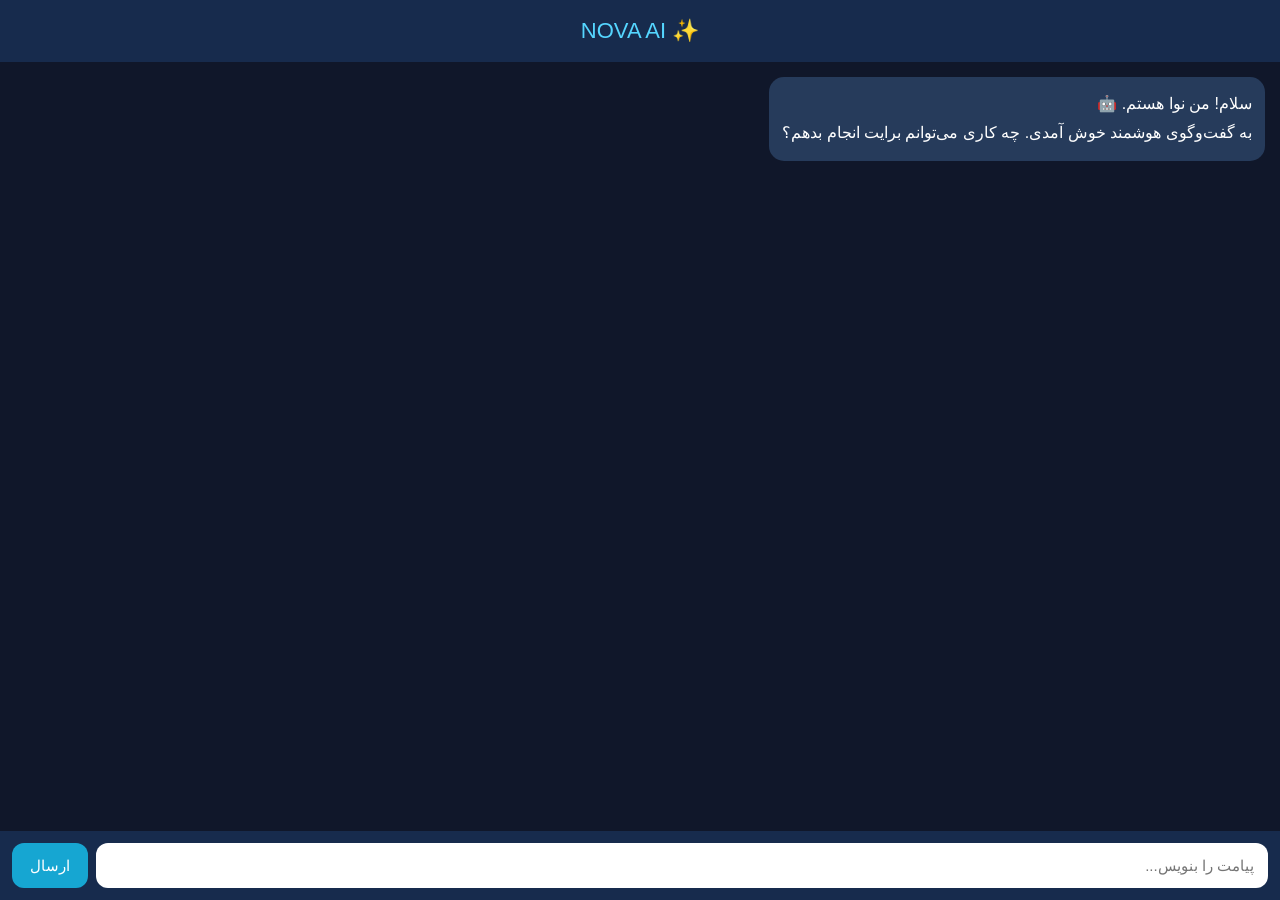
==== chat.html @ f6ca8f1d "Add initial chat interface in chat.html" ====
<!DOCTYPE html>
<html lang="fa" dir="rtl">
<head>
<meta charset="UTF-8">
<meta name="viewport" content="width=device-width, initial-scale=1">
<title>NOVA AI - Chat</title>
<style>
*{box-sizing:border-box}
body{
 margin:0;background:#10172a;color:white;
 font-family:Tahoma,Arial,sans-serif;
 display:flex;flex-direction:column;height:100vh
}
header{
 padding:18px;background:#172b4d;
 text-align:center;color:#55d6ff;font-size:22px
}
#messages{
 flex:1;overflow-y:auto;padding:15px;
 display:flex;flex-direction:column;gap:12px
}
.msg{
 padding:13px;border-radius:15px;
 max-width:85%;line-height:1.8
}
.bot{background:#263b5b;align-self:flex-start}
.user{background:#087eaa;align-self:flex-end}
form{
 display:flex;gap:8px;padding:12px;
 background:#172b4d
}
input{
 flex:1;min-width:0;padding:14px;
 border:0;border-radius:12px;font-size:15px
}
button{
 border:0;border-radius:12px;
 background:#16a6d2;color:white;
 padding:12px 18px;font-size:15px
}
a{color:#55d6ff;text-decoration:none}
</style>
</head>
<body>
<header>✨ NOVA AI</header>

<div id="messages">
<div class="msg bot">
سلام! من نوا هستم. 🤖<br>
به گفت‌وگوی هوشمند خوش آمدی.
چه کاری می‌توانم برایت انجام بدهم؟
</div>
</div>

<form id="chatForm">
<input id="messageInput" placeholder="پیامت را بنویس..." autocomplete="off">
<button type="submit">ارسال</button>
</form>

<script>
const form=document.getElementById("chatForm");
const input=document.getElementById("messageInput");
const messages=document.getElementById("messages");

form.addEventListener("submit",function(e){
 e.preventDefault();
 const value=input.value.trim();
 if(!value)return;

 const user=document.createElement("div");
 user.className="msg user";
 user.textContent=value;
 messages.appendChild(user);
 input.value="";

 const bot=document.createElement("div");
 bot.className="msg bot";
 bot.textContent="پیامت دریافت شد! این نسخه آزمایشی نوا است. برای پاسخ هوشمند واقعی باید موتور هوش مصنوعی به آن متصل شود.";
 messages.appendChild(bot);
 messages.scrollTop=messages.scrollHeight;
});
</script>
</body>
</html>
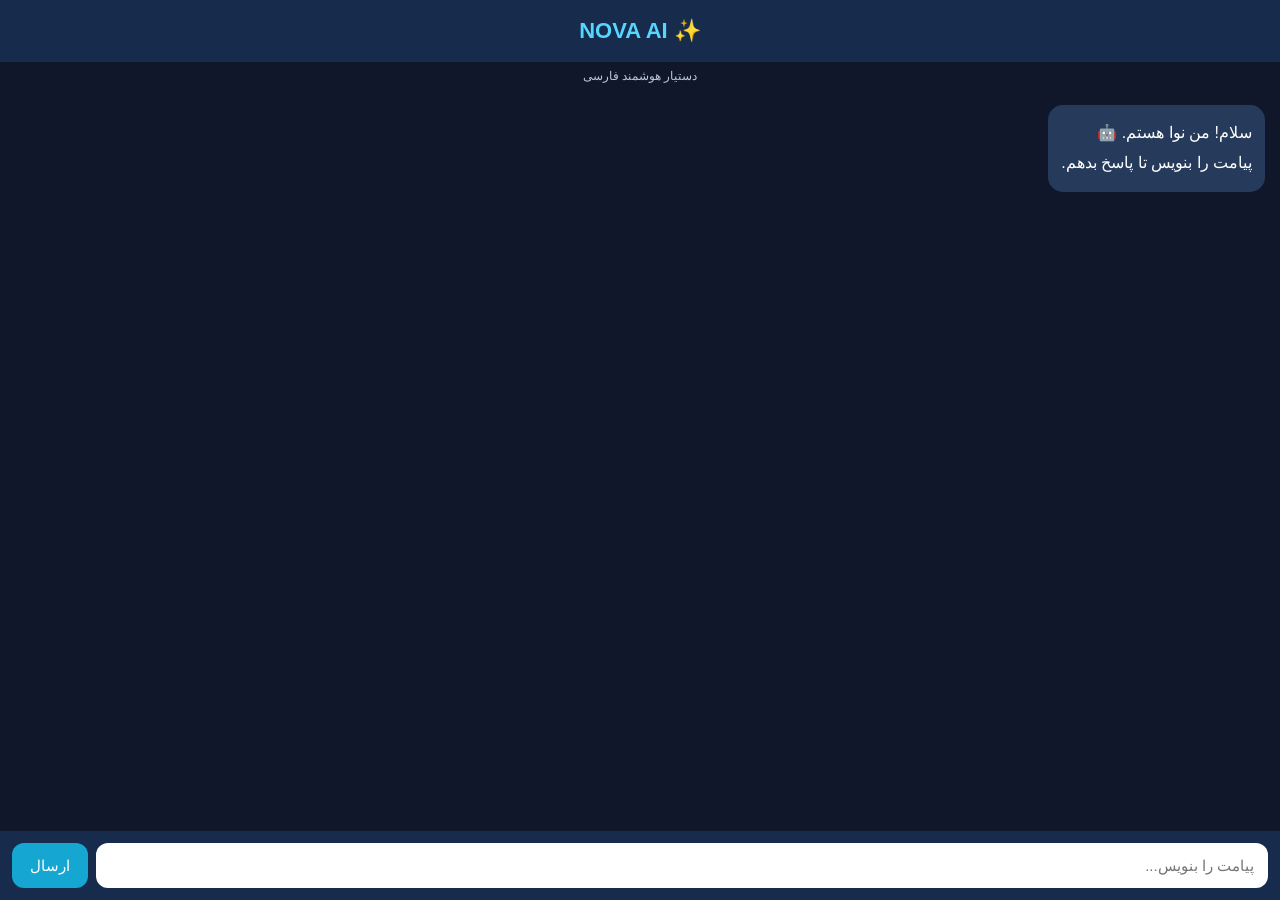
==== commit 1297f617: "Connect NOVA chat interface to AI Worker" ====
--- a/chat.html
+++ b/chat.html
@@ -3,82 +3,76 @@
 <head>
 <meta charset="UTF-8">
 <meta name="viewport" content="width=device-width, initial-scale=1">
-<title>NOVA AI - Chat</title>
+<meta name="theme-color" content="#10172a">
+<title>NOVA AI - گفت‌وگوی هوشمند</title>
 <style>
 *{box-sizing:border-box}
-body{
- margin:0;background:#10172a;color:white;
- font-family:Tahoma,Arial,sans-serif;
- display:flex;flex-direction:column;height:100vh
-}
-header{
- padding:18px;background:#172b4d;
- text-align:center;color:#55d6ff;font-size:22px
-}
-#messages{
- flex:1;overflow-y:auto;padding:15px;
- display:flex;flex-direction:column;gap:12px
-}
-.msg{
- padding:13px;border-radius:15px;
- max-width:85%;line-height:1.8
-}
+body{margin:0;background:#10172a;color:#fff;font-family:Tahoma,Arial,sans-serif;display:flex;flex-direction:column;height:100dvh}
+header{padding:18px;background:#172b4d;text-align:center;color:#55d6ff;font-size:22px;font-weight:bold}
+#status{text-align:center;color:#b8c7dc;font-size:12px;padding:7px}
+#messages{flex:1;overflow-y:auto;padding:15px;display:flex;flex-direction:column;gap:12px}
+.msg{padding:13px;border-radius:15px;max-width:88%;line-height:1.9;white-space:pre-wrap;overflow-wrap:anywhere}
 .bot{background:#263b5b;align-self:flex-start}
 .user{background:#087eaa;align-self:flex-end}
-form{
- display:flex;gap:8px;padding:12px;
- background:#172b4d
-}
-input{
- flex:1;min-width:0;padding:14px;
- border:0;border-radius:12px;font-size:15px
-}
-button{
- border:0;border-radius:12px;
- background:#16a6d2;color:white;
- padding:12px 18px;font-size:15px
-}
-a{color:#55d6ff;text-decoration:none}
+form{display:flex;gap:8px;padding:12px;background:#172b4d}
+input{flex:1;min-width:0;padding:14px;border:0;border-radius:12px;font-size:15px;outline:none}
+button{border:0;border-radius:12px;background:#16a6d2;color:white;padding:12px 18px;font-size:15px}
+button:disabled{opacity:.55}
 </style>
 </head>
 <body>
 <header>✨ NOVA AI</header>
-
-<div id="messages">
-<div class="msg bot">
-سلام! من نوا هستم. 🤖<br>
-به گفت‌وگوی هوشمند خوش آمدی.
-چه کاری می‌توانم برایت انجام بدهم؟
-</div>
-</div>
-
+<div id="status">دستیار هوشمند فارسی</div>
+<div id="messages"><div class="msg bot">سلام! من نوا هستم. 🤖
+پیامت را بنویس تا پاسخ بدهم.</div></div>
 <form id="chatForm">
-<input id="messageInput" placeholder="پیامت را بنویس..." autocomplete="off">
-<button type="submit">ارسال</button>
+<input id="messageInput" placeholder="پیامت را بنویس..." autocomplete="off" required>
+<button id="sendButton" type="submit">ارسال</button>
 </form>
-
 <script>
-const form=document.getElementById("chatForm");
-const input=document.getElementById("messageInput");
-const messages=document.getElementById("messages");
-
-form.addEventListener("submit",function(e){
- e.preventDefault();
- const value=input.value.trim();
- if(!value)return;
-
- const user=document.createElement("div");
- user.className="msg user";
- user.textContent=value;
- messages.appendChild(user);
- input.value="";
-
- const bot=document.createElement("div");
- bot.className="msg bot";
- bot.textContent="پیامت دریافت شد! این نسخه آزمایشی نوا است. برای پاسخ هوشمند واقعی باید موتور هوش مصنوعی به آن متصل شود.";
- messages.appendChild(bot);
- messages.scrollTop=messages.scrollHeight;
+const API_URL = "https://throbbing-thunder-c3b3.sayedmujtabaebadi2.workers.dev";
+const form = document.getElementById("chatForm");
+const input = document.getElementById("messageInput");
+const messagesEl = document.getElementById("messages");
+const sendButton = document.getElementById("sendButton");
+const conversation = [];
+function addMessage(text, kind) {
+  const el = document.createElement("div");
+  el.className = "msg " + kind;
+  el.textContent = text;
+  messagesEl.appendChild(el);
+  messagesEl.scrollTop = messagesEl.scrollHeight;
+  return el;
+}
+form.addEventListener("submit", async (event) => {
+  event.preventDefault();
+  const text = input.value.trim();
+  if (!text || sendButton.disabled) return;
+  addMessage(text, "user");
+  input.value = "";
+  conversation.push({ role: "user", content: text });
+  sendButton.disabled = true;
+  const waiting = addMessage("نوا در حال فکر کردن است…", "bot");
+  try {
+    const response = await fetch(API_URL, {
+      method: "POST",
+      headers: { "Content-Type": "application/json" },
+      body: JSON.stringify({ messages: conversation })
+    });
+    const data = await response.json().catch(() => ({}));
+    if (!response.ok) throw new Error(data.error || "خطا در ارتباط با موتور هوش مصنوعی");
+    if (!data.reply) throw new Error("پاسخ معتبری از سرور دریافت نشد");
+    waiting.textContent = data.reply;
+    conversation.push({ role: "assistant", content: data.reply });
+  } catch (error) {
+    waiting.textContent = "ارتباط با نوا برقرار نشد: " + error.message + "\nلطفاً تنظیمات Worker و اتصال AI را بررسی کن.";
+    conversation.pop();
+  } finally {
+    sendButton.disabled = false;
+    input.focus();
+    messagesEl.scrollTop = messagesEl.scrollHeight;
+  }
 });
 </script>
 </body>
-</html>
+</html>
